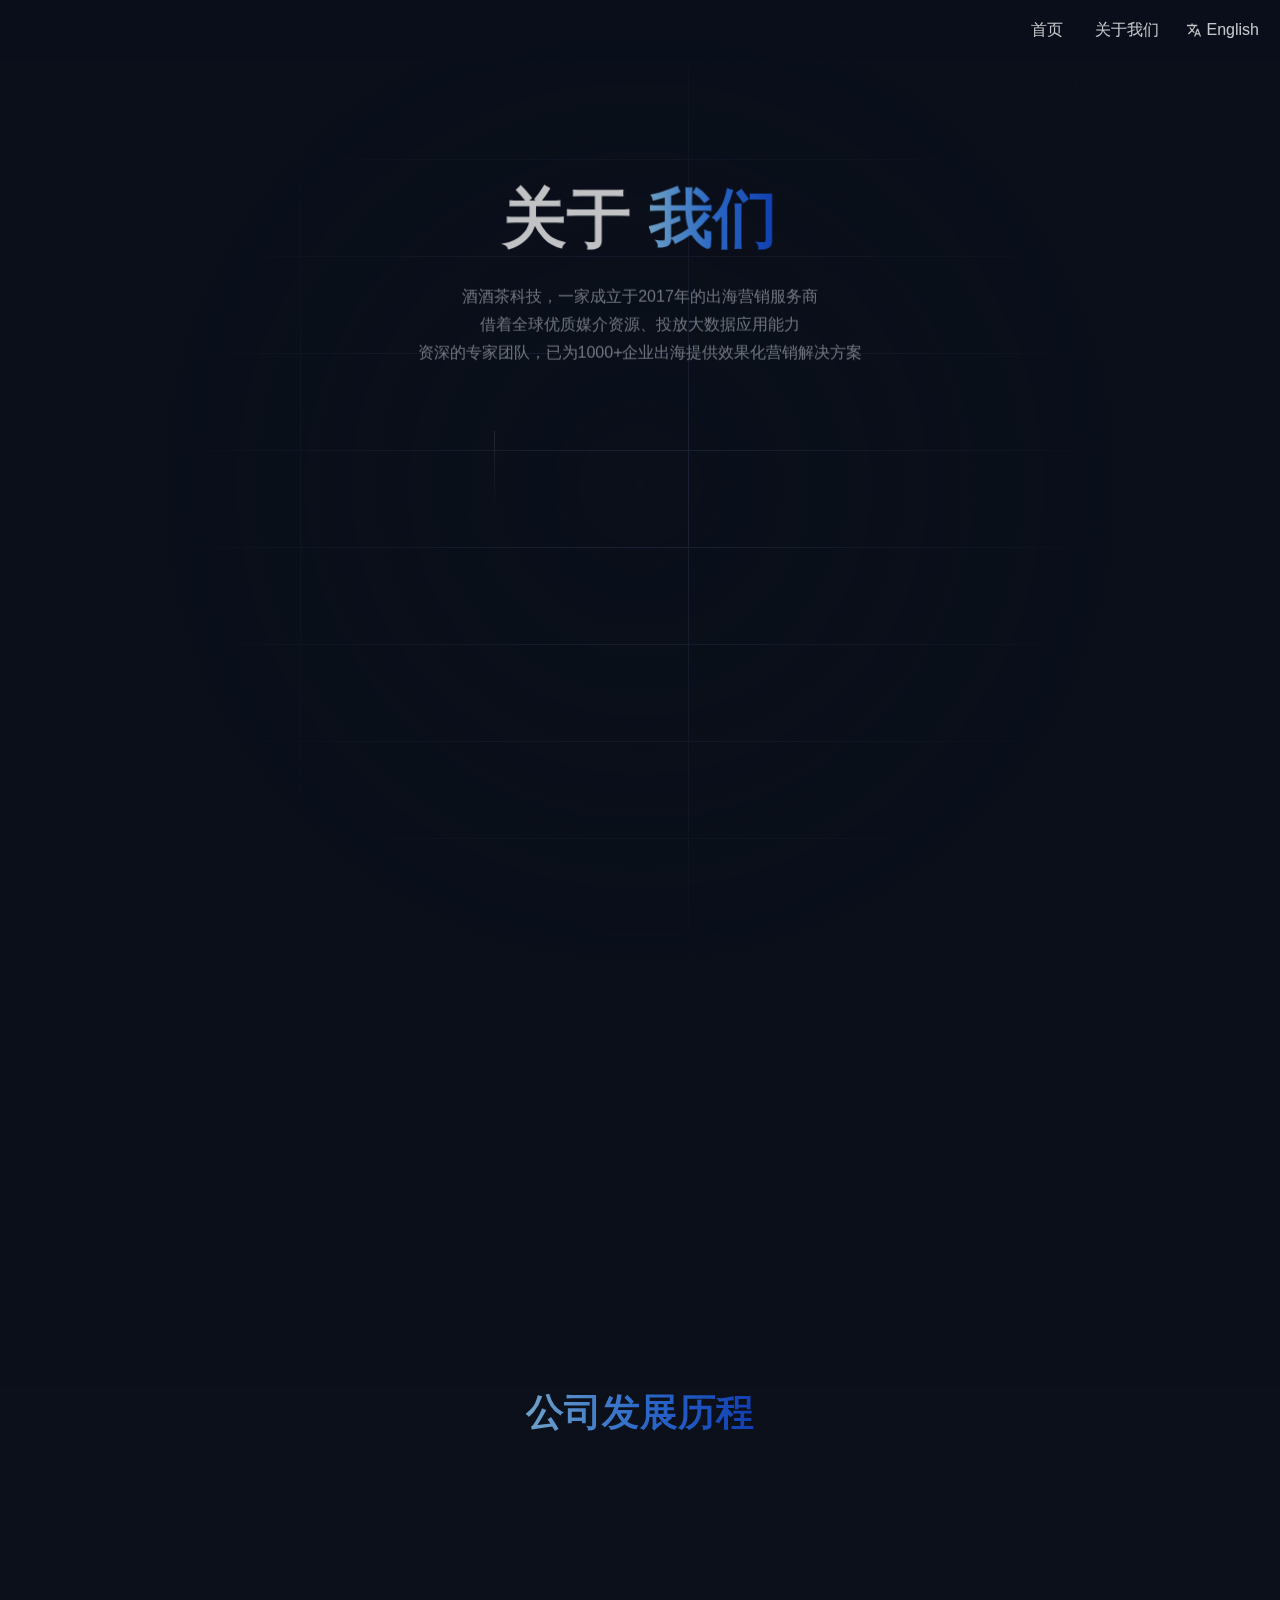
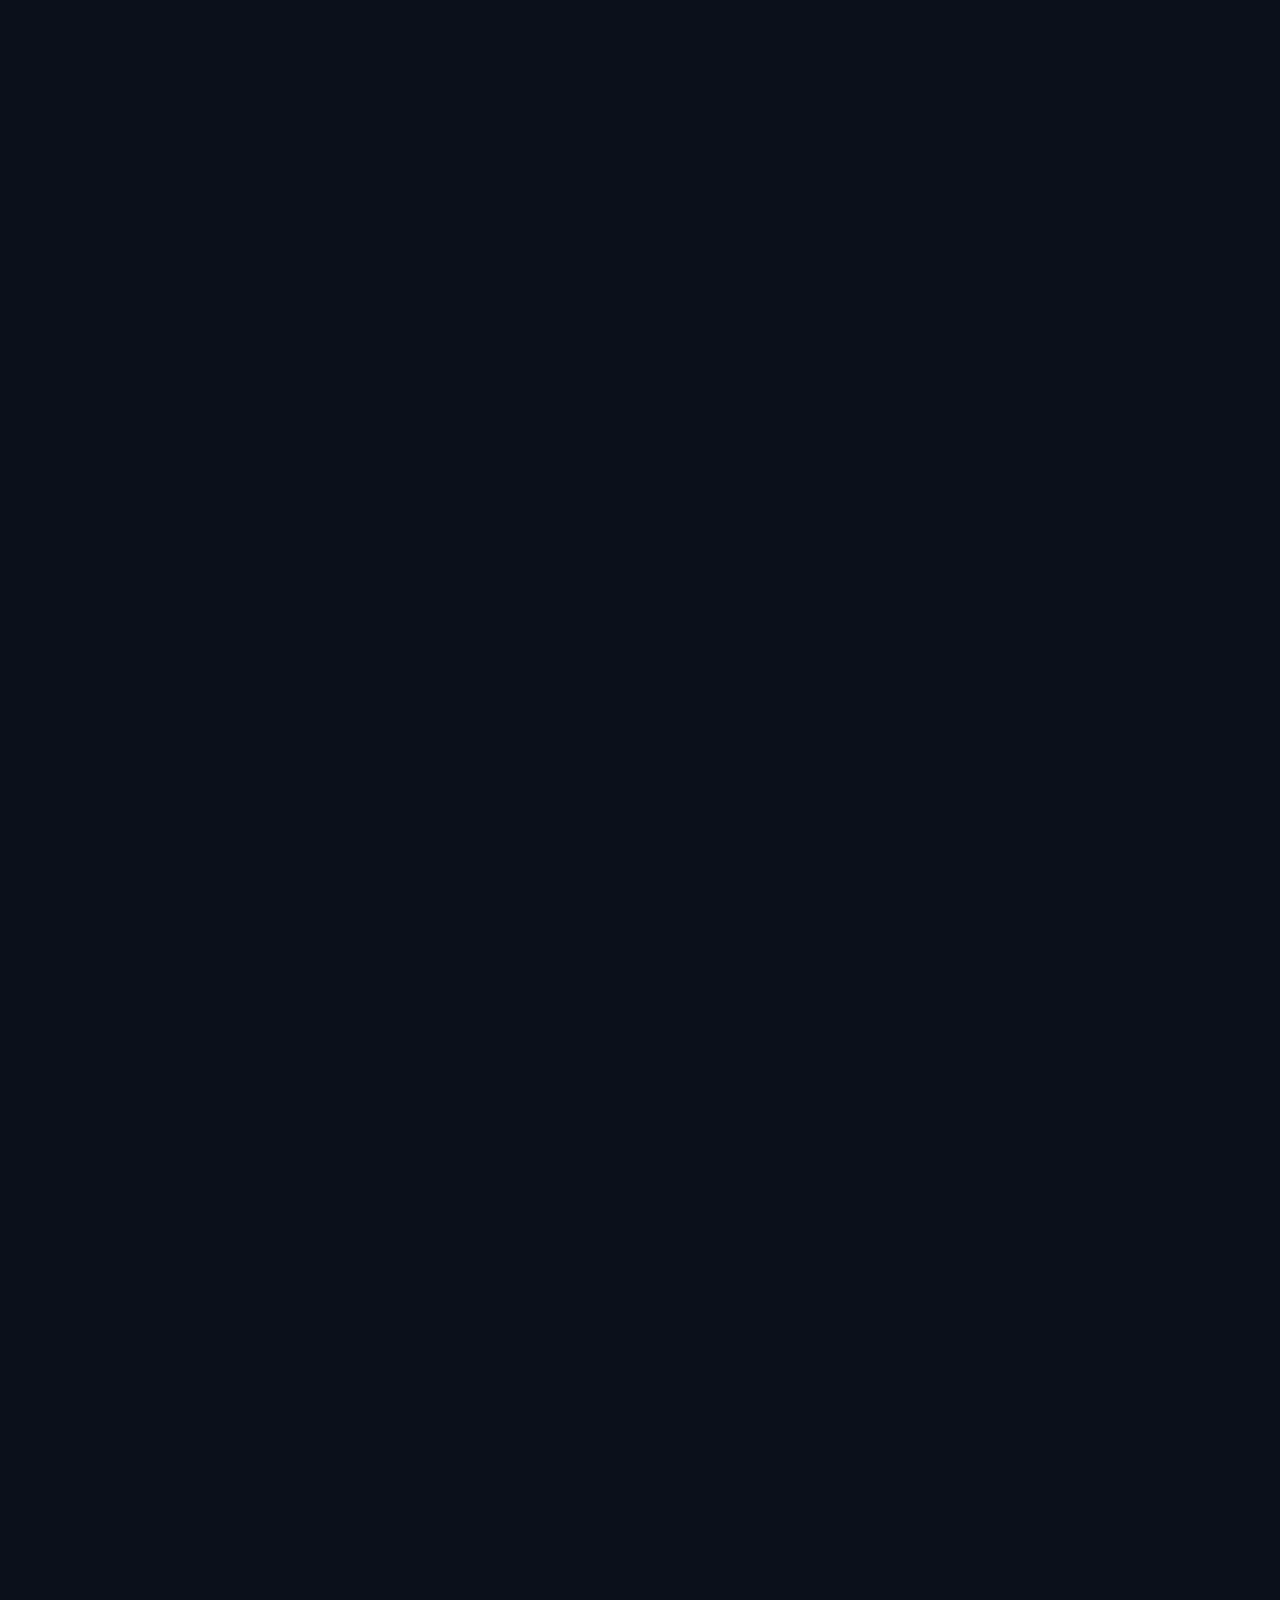
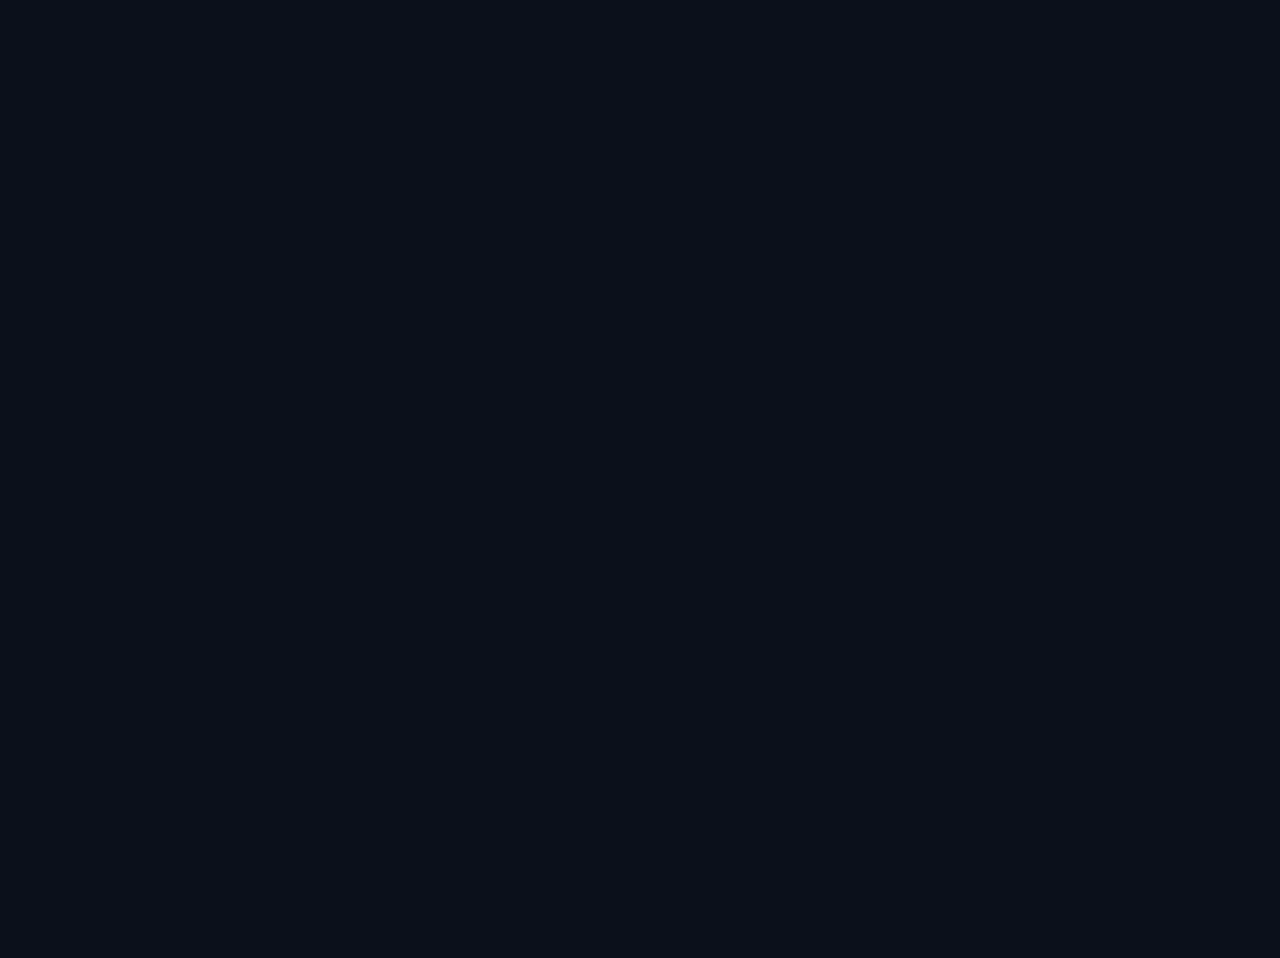
==== about.html @ 770f2e25 "first commit" ====
﻿<!DOCTYPE html>
<html data-wf-page="6365ab0cee3d036afc68094a" data-wf-site="63619a386216ae681d93409b" data-wf-status="1">

<head>
  <title>广东酒酒茶科技有限责任公司 - 关于我们</title>
  <meta charset="utf-8">
  <meta content="width=device-width, initial-scale=1" name="viewport">
  <meta name="description" content="数智化出海营销服务专家深耕海外营销行业7年，凭借全球优质媒介资源、投放大数据应用能力、资深专家团队，为10000+企业出海提供效果化营销解决方案。">
  <meta name="keywords" content="酒酒茶科技, 广告开户充值, 广东酒酒茶科技, superads, 酒酒茶科技, SuperAI, 广告代投, 大媒体开户充值，Facebook, Google开户">
  <meta name="author" content="酒酒茶科技">
  <meta name="baidu-site-verification" content="codeva-Rb2CGduAoE">
  <meta content="广东酒酒茶科技有限责任公司" name="generator">

  <link href="./assets/image/favicon.ico" rel="shortcut icon" type="image/x-icon">
  <link href="./assets/image/favicon.ico" rel="apple-touch-icon">

  <link href="assets/css/index.css" rel="stylesheet" type="text/css">
  <link href="assets/css/about.css" rel="stylesheet" type="text/css">

</head>

<body>
  <div style="opacity:0" class="page-wrapper">
    <header id="header">
      <div class="header-wrapper---block">
        <div data-w-id="296f8093-73a5-a05e-210a-be41bc6222cc" data-animation="default" data-collapse="medium" data-duration="400" data-easing="ease" data-easing2="ease" role="banner" class="header-wrapper w-nav xj_h_bg">
          <div class="container-default w-container">
            <div class="dropdown-header-wrapper---bg-copy"></div>
            <div class="header-content-wrapper">
              <div class="header-middle" style="margin-right:0">
                <nav role="navigation" class="header-nav-menu-wrapper w-nav-menu">
                  <ul role="list" class="header-nav-menu-list">
                    <li class="header-nav-list-item middle"><a href="index.html" class="header-nav-link w-nav-link" data-i18n="nav_home">首页</a></li>
                    <li class="header-nav-list-item middle"><a href="" class="header-nav-link w-nav-link" data-i18n="nav_about">关于我们</a></li>
                    <li class="header-nav-list-item middle">
                      <a href="/en-about.html" class="header-nav-link dropdown-nav-link w-dropdown-toggle">
                        <div id="icon" style="position:relative; top:2px;right:5px">
                          <svg t="1690967136118" class="icon" viewbox="0 0 1024 1024" version="1.1" xmlns="http://www.w3.org/2000/svg" p-id="13941" width="16" height="16">
                            <path d="M547.797333 638.208l-104.405333-103.168 1.237333-1.28a720.170667 720.170667 0 0 0 152.490667-268.373333h120.448V183.082667h-287.744V100.906667H347.605333v82.218666H59.818667V265.386667h459.178666a648.234667 648.234667 0 0 1-130.304 219.946666 643.242667 643.242667 0 0 1-94.976-137.728H211.541333a722.048 722.048 0 0 0 122.453334 187.434667l-209.194667 206.378667 58.368 58.368 205.525333-205.525334 127.872 127.829334 31.232-83.84m231.424-208.426667h-82.218666l-184.96 493.312h82.218666l46.037334-123.306667h195.242666l46.464 123.306667h82.218667l-185.002667-493.312m-107.690666 287.744l66.56-178.005333 66.602666 178.005333z" fill="#ffffff" p-id="13942"></path>
                          </svg>
                        </div>
                        <div>English</div>
                    </a></li>
                  </ul>
                </nav>
              </div>
              <div class="header-right-side">
                <div class="hamburger-menu-btn w-nav-button">
                  <div class="hamburger-menu-wrapper">
                    <div class="hamburger-menu-bar top"></div>
                    <div class="hamburger-menu-bar bottom"></div>
                  </div>
                </div>
              </div>
            </div>
          </div>
          <div class="header-wrapper---bg"></div>
          <div class="header-nav-menu---bg"></div>
        </div>
      </div>
    </header>

    <div class="overflow-hidden position-relative">
      <section class="section hero v4 wf-section" style="margin-bottom:100px;">
        <div class="container-default w-container">
          <div class="mg-bottom-56px">
            <div class="inner-container _760px center">
              <div class="inner-container _630px---mbl center">
                <div class="text-center">
                  <h1 data-w-id="4432db82-d070-9394-ab03-a5029b7e979f" style="-webkit-transform:translate3d(0, 84%, 0) scale3d(0.5, 0.5, 1) rotateX(0) rotateY(0) rotateZ(0) skew(0, 0);-moz-transform:translate3d(0, 84%, 0) scale3d(0.5, 0.5, 1) rotateX(0) rotateY(0) rotateZ(0) skew(0, 0);-ms-transform:translate3d(0, 84%, 0) scale3d(0.5, 0.5, 1) rotateX(0) rotateY(0) rotateZ(0) skew(0, 0);transform:translate3d(0, 84%, 0) scale3d(0.5, 0.5, 1) rotateX(0) rotateY(0) rotateZ(0) skew(0, 0);opacity:0" class="display-1">
                    <span data-i18n="about_header_title1">关于</span>
                    <span class="gradient-color-01" data-i18n="about_header_title2">我们</span>
                  </h1>
                  <p data-w-id="db4ec0d5-d39d-a780-3087-b1d18486c929" style="-webkit-transform:translate3d(0, 30px, 0) scale3d(1, 1, 1) rotateX(0) rotateY(0) rotateZ(0) skew(0, 0);-moz-transform:translate3d(0, 30px, 0) scale3d(1, 1, 1) rotateX(0) rotateY(0) rotateZ(0) skew(0, 0);-ms-transform:translate3d(0, 30px, 0) scale3d(1, 1, 1) rotateX(0) rotateY(0) rotateZ(0) skew(0, 0);transform:translate3d(0, 30px, 0) scale3d(1, 1, 1) rotateX(0) rotateY(0) rotateZ(0) skew(0, 0);opacity:0" class="mg-bottom-32px keep">
                    <span data-i18n="about_header_describe1">酒酒茶科技，一家成立于2017年的出海营销服务商</span><br>
                    <span data-i18n="about_header_describe2">借着全球优质媒介资源、投放大数据应用能力</span><br>
                    <span data-i18n="about_header_describe3">资深的专家团队，已为1000+企业出海提供效果化营销解决方案</span>
                  </p>
                  <div data-w-id="297f67d0-ccca-20b9-2749-97f1733d9c9c" style="-webkit-transform:translate3d(0, 30px, 0) scale3d(1, 1, 1) rotateX(0) rotateY(0) rotateZ(0) skew(0, 0);-moz-transform:translate3d(0, 30px, 0) scale3d(1, 1, 1) rotateX(0) rotateY(0) rotateZ(0) skew(0, 0);-ms-transform:translate3d(0, 30px, 0) scale3d(1, 1, 1) rotateX(0) rotateY(0) rotateZ(0) skew(0, 0);transform:translate3d(0, 30px, 0) scale3d(1, 1, 1) rotateX(0) rotateY(0) rotateZ(0) skew(0, 0);opacity:0" class="buttons-row center"><a href="" class="btn-primary w-button" data-i18n="btn1">了解更多</a>
                  </div>
                </div>
              </div>
            </div>

          </div>
          <div class="w-layout-grid grid-4-columns hero-v4">
            <div id="w-node-a62c5ce3-8bea-cf73-2a86-fb47f7f414a6-fc68094a" data-w-id="a62c5ce3-8bea-cf73-2a86-fb47f7f414a6" style="-webkit-transform:translate3d(0, 30px, 0) scale3d(1, 1, 1) rotateX(0) rotateY(0) rotateZ(0) skew(0, 0);-moz-transform:translate3d(0, 30px, 0) scale3d(1, 1, 1) rotateX(0) rotateY(0) rotateZ(0) skew(0, 0);-ms-transform:translate3d(0, 30px, 0) scale3d(1, 1, 1) rotateX(0) rotateY(0) rotateZ(0) skew(0, 0);transform:translate3d(0, 30px, 0) scale3d(1, 1, 1) rotateX(0) rotateY(0) rotateZ(0) skew(0, 0);opacity:0" class="hero-v4---image-01">
              <div class="image-wrapper border-radius-24px"><img src="assets/image/m02.png" loading="eager" srcset="./assets/image/m02.png 500w, ./assets/image/m02.png 568w" sizes="(max-width: 479px) 29vw, (max-width: 767px) 30vw, (max-width: 1439px) 22vw, 284.5px" alt="关于我们" class="image cover"></div>
            </div>
            <div id="w-node-_3c1520c8-e557-4047-e5b4-fbe6b857343d-fc68094a" data-w-id="3c1520c8-e557-4047-e5b4-fbe6b857343d" style="-webkit-transform:translate3d(0, 30px, 0) scale3d(1, 1, 1) rotateX(0) rotateY(0) rotateZ(0) skew(0, 0);-moz-transform:translate3d(0, 30px, 0) scale3d(1, 1, 1) rotateX(0) rotateY(0) rotateZ(0) skew(0, 0);-ms-transform:translate3d(0, 30px, 0) scale3d(1, 1, 1) rotateX(0) rotateY(0) rotateZ(0) skew(0, 0);transform:translate3d(0, 30px, 0) scale3d(1, 1, 1) rotateX(0) rotateY(0) rotateZ(0) skew(0, 0);opacity:0" class="hero-v4---image-02">
              <div class="image-wrapper border-radius-24px"><img src="assets/image/m03.png" loading="eager" srcset="./assets/image/m03.png 500w, ./assets/image/m03.png 568w" sizes="(max-width: 479px) 29vw, (max-width: 767px) 30vw, (max-width: 1439px) 22vw, 284.5px" alt="关于我们" class="image cover"></div>
            </div>
            <div id="w-node-_125f98c7-7ba0-0e08-b61f-9227117ce758-fc68094a" data-w-id="125f98c7-7ba0-0e08-b61f-9227117ce758" style="-webkit-transform:translate3d(0, 30px, 0) scale3d(1, 1, 1) rotateX(0) rotateY(0) rotateZ(0) skew(0, 0);-moz-transform:translate3d(0, 30px, 0) scale3d(1, 1, 1) rotateX(0) rotateY(0) rotateZ(0) skew(0, 0);-ms-transform:translate3d(0, 30px, 0) scale3d(1, 1, 1) rotateX(0) rotateY(0) rotateZ(0) skew(0, 0);transform:translate3d(0, 30px, 0) scale3d(1, 1, 1) rotateX(0) rotateY(0) rotateZ(0) skew(0, 0);opacity:0" class="hero-v4---image-03">
              <div class="image-wrapper border-radius-24px"><img src="assets/image/m04.png" loading="eager" srcset="./assets/image/m04.png 500w, ./assets/image/m04.png 568w" sizes="(max-width: 479px) 29vw, (max-width: 767px) 30vw, (max-width: 1439px) 22vw, 284.5px" alt="关于我们" class="image cover"></div>
            </div>
            <div id="w-node-_8bf76484-2c76-7b4b-7872-1441b76468c2-fc68094a" data-w-id="8bf76484-2c76-7b4b-7872-1441b76468c2" style="-webkit-transform:translate3d(0, 30px, 0) scale3d(1, 1, 1) rotateX(0) rotateY(0) rotateZ(0) skew(0, 0);-moz-transform:translate3d(0, 30px, 0) scale3d(1, 1, 1) rotateX(0) rotateY(0) rotateZ(0) skew(0, 0);-ms-transform:translate3d(0, 30px, 0) scale3d(1, 1, 1) rotateX(0) rotateY(0) rotateZ(0) skew(0, 0);transform:translate3d(0, 30px, 0) scale3d(1, 1, 1) rotateX(0) rotateY(0) rotateZ(0) skew(0, 0);opacity:0" class="hero-v4---image-04">
              <div class="image-wrapper border-radius-24px"><img src="assets/image/m05.png" loading="eager" srcset="./assets/image/m05.png 500w, ./assets/image/m05.png 568w" sizes="(max-width: 767px) 100vw, (max-width: 1439px) 22vw, 284.5px" alt="关于我们" class="image cover">
              </div>
            </div>
          </div>
        </div>
      </section>
      <div class="position-absolute bg-grid top">
        <div class="w-layout-grid bg-grid-lights---hero-v4"><img src="assets/image/6362a54182b1e776879a164f_shape-light-grid-dataplus-template.svg" loading="eager" style="-webkit-transform:translate3d(0, 200%, 0) scale3d(1, 1, 1) rotateX(0) rotateY(0) rotateZ(0) skew(0, 0);-moz-transform:translate3d(0, 200%, 0) scale3d(1, 1, 1) rotateX(0) rotateY(0) rotateZ(0) skew(0, 0);-ms-transform:translate3d(0, 200%, 0) scale3d(1, 1, 1) rotateX(0) rotateY(0) rotateZ(0) skew(0, 0);transform:translate3d(0, 200%, 0) scale3d(1, 1, 1) rotateX(0) rotateY(0) rotateZ(0) skew(0, 0);opacity:0" data-w-id="85eecf66-59ad-ec32-9c92-747f5eeff409" id="w-node-_85eecf66-59ad-ec32-9c92-747f5eeff409-fc68094a" alt="关于我们" class="image grid-comet"><img src="assets/image/6362a54182b1e776879a164f_shape-light-grid-dataplus-template.svg" loading="eager" style="-webkit-transform:translate3d(0, 200%, 0) scale3d(1, 1, 1) rotateX(0) rotateY(0) rotateZ(0) skew(0, 0);-moz-transform:translate3d(0, 200%, 0) scale3d(1, 1, 1) rotateX(0) rotateY(0) rotateZ(0) skew(0, 0);-ms-transform:translate3d(0, 200%, 0) scale3d(1, 1, 1) rotateX(0) rotateY(0) rotateZ(0) skew(0, 0);transform:translate3d(0, 200%, 0) scale3d(1, 1, 1) rotateX(0) rotateY(0) rotateZ(0) skew(0, 0);opacity:0" data-w-id="85eecf66-59ad-ec32-9c92-747f5eeff40a" id="w-node-_85eecf66-59ad-ec32-9c92-747f5eeff40a-fc68094a" alt="关于我们" class="image grid-comet"><img src="assets/image/6362a54182b1e776879a164f_shape-light-grid-dataplus-template.svg" loading="eager" style="-webkit-transform:translate3d(0, 200%, 0) scale3d(1, 1, 1) rotateX(0) rotateY(0) rotateZ(0) skew(0, 0);-moz-transform:translate3d(0, 200%, 0) scale3d(1, 1, 1) rotateX(0) rotateY(0) rotateZ(0) skew(0, 0);-ms-transform:translate3d(0, 200%, 0) scale3d(1, 1, 1) rotateX(0) rotateY(0) rotateZ(0) skew(0, 0);transform:translate3d(0, 200%, 0) scale3d(1, 1, 1) rotateX(0) rotateY(0) rotateZ(0) skew(0, 0);opacity:0" data-w-id="85eecf66-59ad-ec32-9c92-747f5eeff40b" id="w-node-_85eecf66-59ad-ec32-9c92-747f5eeff40b-fc68094a" alt="关于我们" class="image grid-comet"><img src="assets/image/6362a54182b1e776879a164f_shape-light-grid-dataplus-template.svg" loading="eager" style="-webkit-transform:translate3d(0, 200%, 0) scale3d(1, 1, 1) rotateX(0) rotateY(0) rotateZ(0) skew(0, 0);-moz-transform:translate3d(0, 200%, 0) scale3d(1, 1, 1) rotateX(0) rotateY(0) rotateZ(0) skew(0, 0);-ms-transform:translate3d(0, 200%, 0) scale3d(1, 1, 1) rotateX(0) rotateY(0) rotateZ(0) skew(0, 0);transform:translate3d(0, 200%, 0) scale3d(1, 1, 1) rotateX(0) rotateY(0) rotateZ(0) skew(0, 0);opacity:0" data-w-id="85eecf66-59ad-ec32-9c92-747f5eeff40c" id="w-node-_85eecf66-59ad-ec32-9c92-747f5eeff40c-fc68094a" alt="关于我们" class="image grid-comet"></div>
      </div>
    </div>
    <section class="section pd-0px wf-section">
      <div class="container-default w-container">
        <div class="inner-container _700px center">
          <div class="mg-bottom-48px">
            <div class="inner-container _500px---mbl center">
              <div class="text-center">
                <div class="inner-container _590px center">
                  <div class="inner-container _500px---tablet center">
                    <div class="inner-container _400px---mbl center">
                      <h2 class="mg-bottom-14px">
                        <span></span>
                        <span class="gradient-color-01" data-i18n="about_section1_title1">公司发展历程</span>
                      </h2>
                    </div>
                  </div>
                </div>
              </div>
            </div>
          </div>
          <div class="w-layout-grid grid-1-column gap-row-40px">
            <div id="w-node-fe2e28c9-59d2-35ef-06d2-1cff0235ca13-fc68094a" data-w-id="fe2e28c9-59d2-35ef-06d2-1cff0235ca13" style="-webkit-transform:translate3d(0, 30px, 0) scale3d(1, 1, 1) rotateX(0) rotateY(0) rotateZ(0) skew(0, 0);-moz-transform:translate3d(0, 30px, 0) scale3d(1, 1, 1) rotateX(0) rotateY(0) rotateZ(0) skew(0, 0);-ms-transform:translate3d(0, 30px, 0) scale3d(1, 1, 1) rotateX(0) rotateY(0) rotateZ(0) skew(0, 0);transform:translate3d(0, 30px, 0) scale3d(1, 1, 1) rotateX(0) rotateY(0) rotateZ(0) skew(0, 0);opacity:0" class="w-layout-grid grid-2-columns timeline---grid">
              <div id="w-node-fdc635b8-e625-457f-a1a7-ce4a98f57d84-fc68094a">
                <!--  
                <div class="mg-bottom-4px">
                    <div class="text-100 medium color-neutral-400 text-uppercase" data-i18n="about_section1_item1_month">9月、11月</div>  
                </div>
              -->
                <div class="heading-h3-size" data-i18n="about_section1_item1_year">2023年</div>
              </div>
              <div id="w-node-_3d21d6ce-5a3e-75cd-3956-79cb24457d31-fc68094a" class="inner-container _550px width-100">
                <div id="w-node-_73b18f84-77b5-c1a4-b6a0-8da5a4c1e9c9-fc68094a" class="card timeline-content">
                  <div class="w-layout-grid grid-2-columns icon-left---default-grid v4">
                    <div id="w-node-_52cb7694-e5b4-7195-19bf-b464d6b48dde-fc68094a" class="inner-container _31px">
                      <div class="image-wrapper"><img src="assets/image/6365c32bd10df4cad6f4a17d_icon-1-timeline-dataplus-template.svg" loading="eager" alt="关于我们" class="image cover"></div>
                    </div>
                    <div id="w-node-_6d4e0d23-ec41-88fc-c312-987c2103e098-fc68094a">
                      <h3 class="heading-h5-size" style="margin-bottom:0;line-height:31px;" data-i18n="about_section1_item1_describe">积极拥抱AI浪潮，SuperAI营销工具正式上线</h3>
                    </div>
                  </div>
                </div>
              </div>
            </div>
            <div id="w-node-_85fb5929-b6b8-f479-67b8-d9c1aed13128-fc68094a" data-w-id="85fb5929-b6b8-f479-67b8-d9c1aed13128" style="-webkit-transform:translate3d(0, 30px, 0) scale3d(1, 1, 1) rotateX(0) rotateY(0) rotateZ(0) skew(0, 0);-moz-transform:translate3d(0, 30px, 0) scale3d(1, 1, 1) rotateX(0) rotateY(0) rotateZ(0) skew(0, 0);-ms-transform:translate3d(0, 30px, 0) scale3d(1, 1, 1) rotateX(0) rotateY(0) rotateZ(0) skew(0, 0);transform:translate3d(0, 30px, 0) scale3d(1, 1, 1) rotateX(0) rotateY(0) rotateZ(0) skew(0, 0);opacity:0" class="w-layout-grid grid-2-columns timeline---grid">
              <div id="w-node-_85fb5929-b6b8-f479-67b8-d9c1aed13129-fc68094a">
                <!--  <div class="mg-bottom-4px">
                  <div class="text-100 medium color-neutral-400 text-uppercase" data-i18n="about_section1_item2_month">11月</div>
                </div>
                -->
                <div class="heading-h3-size" data-i18n="about_section1_item2_year">2022年</div>
              </div>
              <div id="w-node-_85fb5929-b6b8-f479-67b8-d9c1aed1312f-fc68094a" class="inner-container _550px width-100">
                <div id="w-node-_85fb5929-b6b8-f479-67b8-d9c1aed13130-fc68094a" class="card timeline-content">
                  <div class="w-layout-grid grid-2-columns icon-left---default-grid v4">
                    <div id="w-node-_85fb5929-b6b8-f479-67b8-d9c1aed13132-fc68094a" class="inner-container _31px">
                      <div class="image-wrapper"><img src="assets/image/6365c32b39e0280faf59fbf5_icon-2-timeline-dataplus-template.svg" loading="eager" alt="关于我们" class="image cover"></div>
                    </div>
                    <div id="w-node-_85fb5929-b6b8-f479-67b8-d9c1aed13135-fc68094a">
                      <h3 class="heading-h5-size" style="margin-bottom:0;line-height:31px;" data-i18n="about_section1_item2_describe">9月，设立深圳分公司；同年11月，广东酒酒茶科技有限责任公司荣获双创盛典企业奖项</h3>
                    </div>
                  </div>
                </div>
              </div>
            </div>
            <div id="w-node-c4130953-4333-e881-51f4-bf149bb206df-fc68094a" data-w-id="c4130953-4333-e881-51f4-bf149bb206df" style="-webkit-transform:translate3d(0, 30px, 0) scale3d(1, 1, 1) rotateX(0) rotateY(0) rotateZ(0) skew(0, 0);-moz-transform:translate3d(0, 30px, 0) scale3d(1, 1, 1) rotateX(0) rotateY(0) rotateZ(0) skew(0, 0);-ms-transform:translate3d(0, 30px, 0) scale3d(1, 1, 1) rotateX(0) rotateY(0) rotateZ(0) skew(0, 0);transform:translate3d(0, 30px, 0) scale3d(1, 1, 1) rotateX(0) rotateY(0) rotateZ(0) skew(0, 0);opacity:0" class="w-layout-grid grid-2-columns timeline---grid">
              <div id="w-node-c4130953-4333-e881-51f4-bf149bb206e0-fc68094a">
                <!--   <div class="mg-bottom-4px">
                  <div class="text-100 medium color-neutral-400 text-uppercase" data-i18n="about_section1_item3_month">3月</div>
                </div>
              -->
                <div class="heading-h3-size" data-i18n="about_section1_item3_year">2021年</div>
              </div>
              <div id="w-node-c4130953-4333-e881-51f4-bf149bb206e6-fc68094a" class="inner-container _550px width-100">
                <div id="w-node-c4130953-4333-e881-51f4-bf149bb206e7-fc68094a" class="card timeline-content">
                  <div class="w-layout-grid grid-2-columns icon-left---default-grid v4">
                    <div id="w-node-c4130953-4333-e881-51f4-bf149bb206e9-fc68094a" class="inner-container _31px">
                      <div class="image-wrapper"><img src="assets/image/6365c32b5303aa9272be096c_icon-3-timeline-dataplus-template.svg" loading="eager" alt="关于我们" class="image cover"></div>
                    </div>
                    <div id="w-node-c4130953-4333-e881-51f4-bf149bb206ec-fc68094a">
                      <h3 class="heading-h5-size" style="margin-bottom:0;line-height:31px;" data-i18n="about_section1_item3_describe">荣获深圳跨境电子商务促进会副会长单位，积极参与清华大学捐赠贫困学子公益&厦门大学校庆公益</h3>
                    </div>
                  </div>
                </div>
              </div>
            </div>
            <div id="w-node-_1d169ca5-7a36-b6dd-7e22-28c229429eed-fc68094a" data-w-id="1d169ca5-7a36-b6dd-7e22-28c229429eed" style="-webkit-transform:translate3d(0, 30px, 0) scale3d(1, 1, 1) rotateX(0) rotateY(0) rotateZ(0) skew(0, 0);-moz-transform:translate3d(0, 30px, 0) scale3d(1, 1, 1) rotateX(0) rotateY(0) rotateZ(0) skew(0, 0);-ms-transform:translate3d(0, 30px, 0) scale3d(1, 1, 1) rotateX(0) rotateY(0) rotateZ(0) skew(0, 0);transform:translate3d(0, 30px, 0) scale3d(1, 1, 1) rotateX(0) rotateY(0) rotateZ(0) skew(0, 0);opacity:0" class="w-layout-grid grid-2-columns timeline---grid">
              <div id="w-node-_1d169ca5-7a36-b6dd-7e22-28c229429eee-fc68094a">
                <!--  <div class="mg-bottom-4px">
                  <div class="text-100 medium color-neutral-400 text-uppercase" data-i18n="about_section1_item4_month">8月</div>
                </div>
               -->
                <div class="heading-h3-size" data-i18n="about_section1_item4_year">2019年</div>
              </div>
              <div id="w-node-_1d169ca5-7a36-b6dd-7e22-28c229429ef4-fc68094a" class="inner-container _550px width-100">
                <div id="w-node-_1d169ca5-7a36-b6dd-7e22-28c229429ef5-fc68094a" class="card timeline-content">
                  <div class="w-layout-grid grid-2-columns icon-left---default-grid v4">
                    <div id="w-node-_1d169ca5-7a36-b6dd-7e22-28c229429ef7-fc68094a" class="inner-container _31px">
                      <div class="image-wrapper"><img src="assets/image/6365c32b76e205e9aaf4b83c_icon-4-timeline-dataplus-template.svg" loading="eager" alt="关于我们" class="image cover">
                      </div>
                    </div>
                    <div id="w-node-_1d169ca5-7a36-b6dd-7e22-28c229429efa-fc68094a">
                      <h3 class="heading-h5-size" style="margin-bottom:0;line-height:31px;" data-i18n="about_section1_item4_describe">
                        3月，设立以色列特拉维夫技术咨询办公室；同年8月，SuperX客户端、SaaS平台上线；同年9月，酒酒茶科技在2000多支队伍的角逐 下以第六名成绩获广州 “科创杯”三等奖</h3>
                    </div>
                  </div>
                </div>
              </div>
            </div>
            <div id="w-node-_7b18c713-f0a2-2c2b-6cba-656e9421a737-fc68094a" data-w-id="7b18c713-f0a2-2c2b-6cba-656e9421a737" style="-webkit-transform:translate3d(0, 30px, 0) scale3d(1, 1, 1) rotateX(0) rotateY(0) rotateZ(0) skew(0, 0);-moz-transform:translate3d(0, 30px, 0) scale3d(1, 1, 1) rotateX(0) rotateY(0) rotateZ(0) skew(0, 0);-ms-transform:translate3d(0, 30px, 0) scale3d(1, 1, 1) rotateX(0) rotateY(0) rotateZ(0) skew(0, 0);transform:translate3d(0, 30px, 0) scale3d(1, 1, 1) rotateX(0) rotateY(0) rotateZ(0) skew(0, 0);opacity:0" class="w-layout-grid grid-2-columns timeline---grid">
              <div id="w-node-_7b18c713-f0a2-2c2b-6cba-656e9421a738-fc68094a">
                <!--  <div class="mg-bottom-4px">
                  <div class="text-100 medium color-neutral-400 text-uppercase" data-i18n="about_section1_item5_month">1月</div>
                </div>
                -->
                <div class="heading-h3-size" data-i18n="about_section1_item5_year">2017年</div>
              </div>
              <div id="w-node-_7b18c713-f0a2-2c2b-6cba-656e9421a73e-fc68094a" class="inner-container _550px width-100">
                <div id="w-node-_7b18c713-f0a2-2c2b-6cba-656e9421a73f-fc68094a" class="card timeline-content">
                  <div class="w-layout-grid grid-2-columns icon-left---default-grid v4">
                    <div id="w-node-_7b18c713-f0a2-2c2b-6cba-656e9421a741-fc68094a" class="inner-container _31px">
                      <div class="image-wrapper"><img src="assets/image/6365c32b5303aa9272be096c_icon-3-timeline-dataplus-template.svg" loading="eager" alt="关于我们" class="image cover"></div>
                    </div>
                    <div id="w-node-_7b18c713-f0a2-2c2b-6cba-656e9421a744-fc68094a">
                      <h3 class="heading-h5-size" style="margin-bottom:0;line-height:31px;" data-i18n="about_section1_item5_describe">
                        1月，酒酒茶科技正式在广州创办，势头正猛下，创办仅半年获得获得前海互兴1500万A轮融资
                      </h3>
                    </div>
                  </div>
                </div>
              </div>
            </div>
          </div>
        </div>
      </div>
    </section>
    <section class="section pd-80px pd-top-0px wf-section" style="padding-bottom:0;" id="active">
      <div class="container-default w-container" style="padding-top:190px;">
        <div class="inner-container _600px---tablet center">
          <div class="inner-container _500px---mbl center">
            <div class="mg-bottom-40px">
              <div class="text-center">
                <h2 data-w-id="894088e7-94fa-0bf2-9ab7-6e016d1598f3" style="-webkit-transform:translate3d(0, 30px, 0) scale3d(1, 1, 1) rotateX(0) rotateY(0) rotateZ(0) skew(0, 0);-moz-transform:translate3d(0, 30px, 0) scale3d(1, 1, 1) rotateX(0) rotateY(0) rotateZ(0) skew(0, 0);-ms-transform:translate3d(0, 30px, 0) scale3d(1, 1, 1) rotateX(0) rotateY(0) rotateZ(0) skew(0, 0);transform:translate3d(0, 30px, 0) scale3d(1, 1, 1) rotateX(0) rotateY(0) rotateZ(0) skew(0, 0);opacity:0" class="display-2 mg-bottom-0">
                  <span data-i18n="about_section2_active_title1">最新的</span>
                  <span class="gradient-color-01" data-i18n="about_section2_active_title2">出海活动</span>
                  <span data-i18n="about_section2_active_title3">与</span>
                  <span class="gradient-color-01" data-i18n="about_section2_active_title4">干货</span>
                </h2>
              </div>
            </div>
            <div data-w-id="894088e7-94fa-0bf2-9ab7-6e016d1598f3" style="-webkit-transform:translate3d(0, 30px, 0) scale3d(1, 1, 1) rotateX(0) rotateY(0) rotateZ(0) skew(0, 0);-moz-transform:translate3d(0, 30px, 0) scale3d(1, 1, 1) rotateX(0) rotateY(0) rotateZ(0) skew(0, 0);-ms-transform:translate3d(0, 30px, 0) scale3d(1, 1, 1) rotateX(0) rotateY(0) rotateZ(0) skew(0, 0);transform:translate3d(0, 30px, 0) scale3d(1, 1, 1) rotateX(0) rotateY(0) rotateZ(0) skew(0, 0);opacity:0" class="w-dyn-list">
              <div role="list" id="xj_list" class="grid-3-columns blog-section-grid w-dyn-items">
                <div role="listitem" class="w-dyn-item">
                  <a href="#" class="card link-card blog-post-v1 w-inline-block">
                    <div class="image-wrapper" style="height: 220px"><img id="xj_img" src="63619a386216aeb55e9340d0/6363de9e197ee44d9e290b86_thumbnail-6-blog-dataplus-template.svg" loading="eager" alt="关于我们" class="image cover">
                    </div>
                    <div class="card-blog-post-v1-content">
                      <div class="mg-bottom-14px">
                        <div class="flex-horizontal align-center details-wrapper">
                          <div class="flex-horizontal align-center">
                            <div class="mg-right-8px">
                              <div class="inner-container _20px">
                                <div class="image-wrapper"><img src="assets/image/636321c67c3d77c5a01b61c9_icon-2-category-blog-dataplus-template.svg" loading="eager" alt="关于我们" class="image"></div>
                              </div>
                            </div>
                            <div id="xj_title" class="text-200 medium color-neutral-100"></div>
                          </div>
                          <div class="divider-details" style="display:none"></div>
                          <div id="xj_time" class="text-200 medium"></div>
                        </div>
                      </div>
                      <h3 id="xj_des" class="display-4 mg-bottom-0 xj_hide"></h3>
                    </div>
                  </a>
                </div>
                <div role="listitem" class="w-dyn-item"><a href="#" class="card link-card blog-post-v1 w-inline-block">
                    <div class="image-wrapper" style="height: 220px">
                      <img id="xj_img" src="63619a386216aeb55e9340d0/6363de354f19d89a06722425_thumbnail-5-blog-dataplus-template.svg" loading="eager" alt="关于我们" class="image cover">
                    </div>
                    <div class="card-blog-post-v1-content">
                      <div class="mg-bottom-14px">
                        <div class="flex-horizontal align-center details-wrapper">
                          <div class="flex-horizontal align-center">
                            <div class="mg-right-8px">
                              <div class="inner-container _20px">
                                <div class="image-wrapper"><img src="assets/image/636321d3978d6577ee682bbe_icon-3-category-blog-dataplus-template.svg" loading="eager" alt="关于我们" class="image"></div>
                              </div>
                            </div>
                            <div id="xj_title" class="text-200 medium color-neutral-100"></div>
                          </div>
                          <div class="divider-details" style="display:none"></div>
                          <div id="xj_time" class="text-200 medium"></div>
                        </div>
                      </div>
                      <h3 id="xj_des" class="display-4 mg-bottom-0 xj_hide"></h3>
                    </div>
                  </a></div>
                <div role="listitem" class="w-dyn-item"><a href="#" class="card link-card blog-post-v1 w-inline-block">
                    <div class="image-wrapper" style="height: 220px"><img id="xj_img" src="63619a386216aeb55e9340d0/6363dd8643a6e4f606116f0e_thumbnail-4-blog-dataplus-template.svg" loading="eager" alt="关于我们" class="image cover"></div>
                    <div class="card-blog-post-v1-content">
                      <div class="mg-bottom-14px">
                        <div class="flex-horizontal align-center details-wrapper">
                          <div class="flex-horizontal align-center">
                            <div class="mg-right-8px">
                              <div class="inner-container _20px">
                                <div class="image-wrapper"><img src="assets/image/636321b8dcbdd3627e79e116_icon-1-category-blog-dataplus-template.svg" loading="eager" alt="关于我们" class="image"></div>
                              </div>
                            </div>
                            <div id="xj_title" class="text-200 medium color-neutral-100"></div>
                          </div>
                          <div class="divider-details" style="display:none"></div>
                          <div id="xj_time" class="text-200 medium"></div>
                        </div>
                      </div>
                      <h3 id="xj_des" class="display-4 mg-bottom-0 xj_hide"></h3>
                    </div>
                  </a></div>
              </div>
              <div id="xj_empty" style="color:#fff;text-align:center;display:none" data-i18n="about_section2_active_content">暂无内容</div>
            </div>
          </div>
        </div>
      </div>
    </section>
    <section class="section pd-160px wf-section">
      <div class="container-default w-container">
        <div class="inner-container _700px center">
          <div class="mg-bottom-48px">
            <div class="inner-container _500px---mbl center">
              <div data-w-id="894088e7-94fa-0bf2-9ab7-6e016d1598f3" style="-webkit-transform:translate3d(0, 30px, 0) scale3d(1, 1, 1) rotateX(0) rotateY(0) rotateZ(0) skew(0, 0);-moz-transform:translate3d(0, 30px, 0) scale3d(1, 1, 1) rotateX(0) rotateY(0) rotateZ(0) skew(0, 0);-ms-transform:translate3d(0, 30px, 0) scale3d(1, 1, 1) rotateX(0) rotateY(0) rotateZ(0) skew(0, 0);transform:translate3d(0, 30px, 0) scale3d(1, 1, 1) rotateX(0) rotateY(0) rotateZ(0) skew(0, 0);opacity:0" class="text-center">
                <div class="inner-container _538px center">
                  <div class="inner-container _500px---tablet center">
                    <div class="inner-container _400px---mbl center">
                      <h2 data-w-id="894088e7-94fa-0bf2-9ab7-6e016d1598f3" style="-webkit-transform:translate3d(0, 30px, 0) scale3d(1, 1, 1) rotateX(0) rotateY(0) rotateZ(0) skew(0, 0);-moz-transform:translate3d(0, 30px, 0) scale3d(1, 1, 1) rotateX(0) rotateY(0) rotateZ(0) skew(0, 0);-ms-transform:translate3d(0, 30px, 0) scale3d(1, 1, 1) rotateX(0) rotateY(0) rotateZ(0) skew(0, 0);transform:translate3d(0, 30px, 0) scale3d(1, 1, 1) rotateX(0) rotateY(0) rotateZ(0) skew(0, 0);opacity:0" class="display-2 mg-bottom-0">
                        <span data-i18n="about_section3_title1">立即和我们建立</span>
                        <span class="gradient-color-01" data-i18n="about_section3_title2">联系</span>
                      </h2>
                    </div>
                  </div>
                </div>
              </div>
            </div>
          </div>
        
        </div>
      </div>
    </section>
    <section class="section pd-0px wf-section">
      <div class="container-default w-container">
        <div data-w-id="8f79f1b2-abea-00ee-ccc1-335e936a5436" class="card cta-v2" style="padding-left:0">
          <div class="card-cta-v2---main-content">
            <div class="inner-container cta-v2-content" style="margin: 78px auto 100px;width:90%;">
              <div class="inner-container _350px---mbp">
                <h2 data-w-id="8f79f1b2-abea-00ee-ccc1-335e936a543a" class="mg-bottom-24px" style="text-align:center">
                  <span data-i18n="about_section4_content1">广东酒酒茶科技助力企业“降本增效”</span>
                  <br>
                  <span data-i18n="about_section4_content2">携手全球化增长</span>
                  <span class="text-no-wrap"></span>
                </h2>
              </div>
              <div data-w-id="8f79f1b2-abea-00ee-ccc1-335e936a543e" class="buttons-row" style="justify-content: center">
                <a href="" class="btn-primary white w-button" data-i18n="about_section4_content3">联系我们
                </a>
              </div>
            </div>

          </div>
          <div class="position-absolute bg-grid bg-grid-accent cta">
            <div class="w-layout-grid bg-grid-lights---cta-v2"><img src="assets/image/6362a54182b1e776879a164f_shape-light-grid-dataplus-template.svg" loading="eager" data-w-id="8f79f1b2-abea-00ee-ccc1-335e936a5446" id="w-node-_8f79f1b2-abea-00ee-ccc1-335e936a5446-936a5434" alt="关于我们" class="image grid-comet"><img src="assets/image/6362a54182b1e776879a164f_shape-light-grid-dataplus-template.svg" loading="eager" data-w-id="8f79f1b2-abea-00ee-ccc1-335e936a5447" id="w-node-_8f79f1b2-abea-00ee-ccc1-335e936a5447-936a5434" alt="关于我们" class="image grid-comet"><img src="assets/image/6362a54182b1e776879a164f_shape-light-grid-dataplus-template.svg" loading="eager" data-w-id="21f0fce8-d7d2-d4e1-8582-ece2acd818d0" id="w-node-_21f0fce8-d7d2-d4e1-8582-ece2acd818d0-936a5434" alt="关于我们" class="image grid-comet"><img src="assets/image/6362a54182b1e776879a164f_shape-light-grid-dataplus-template.svg" loading="eager" data-w-id="1e3fbc9a-52cb-e16b-3785-a11488ef8000" id="w-node-_1e3fbc9a-52cb-e16b-3785-a11488ef8000-936a5434" alt="关于我们" class="image grid-comet"></div>
          </div>
        </div>

      </div>
    </section>

    <footer id="footer">
      <div class="footer-wrapper">
        <div class="container-default w-container">
          <div class="footer-top">
            <div data-w-id="5937b0ce-eabe-ecc9-5101-b22d4ef4b9a9" class="w-layout-grid grid-footer---default" style="grid-template-columns: repeat(auto-fill, minmax(360px, 1fr));">
              <div class="menu-wrapper---main" style="flex-wrap: wrap;">
                <div class="menu-wrapper" style="max-width:350px">
                  <div class="mg-bottom-64px">
                    <div class="text-100 medium color-neutral-400" data-i18n="bottom_address">地址</div>
                  </div>
                  <div class="nav-content">
                    <ul role="list" class="nav-menu-list-wrapper" style="font-size:14px">
                      <li class="nav-menu-list-item" data-i18n="bottom_gz">广州市番禺区市桥街环城西路264号6座103铺</li>
                    </ul>
                  </div>
                </div>

              </div>
            </div>
          </div>
        </div>
      </div>
    </footer>
  </div>

  <div id="banner-popup"></div>
  <div id="service-popup"></div>

  <script src="assets/js/jquery.js"></script>
  <script src="assets/js/index.js"></script>
  <script src="i18n/locale_change.js"></script>
  <script src="assets/js/report.js"></script>
  <script src="ajax/libs/axios/1.3.6/axios.js"></script>
</body>

</html>
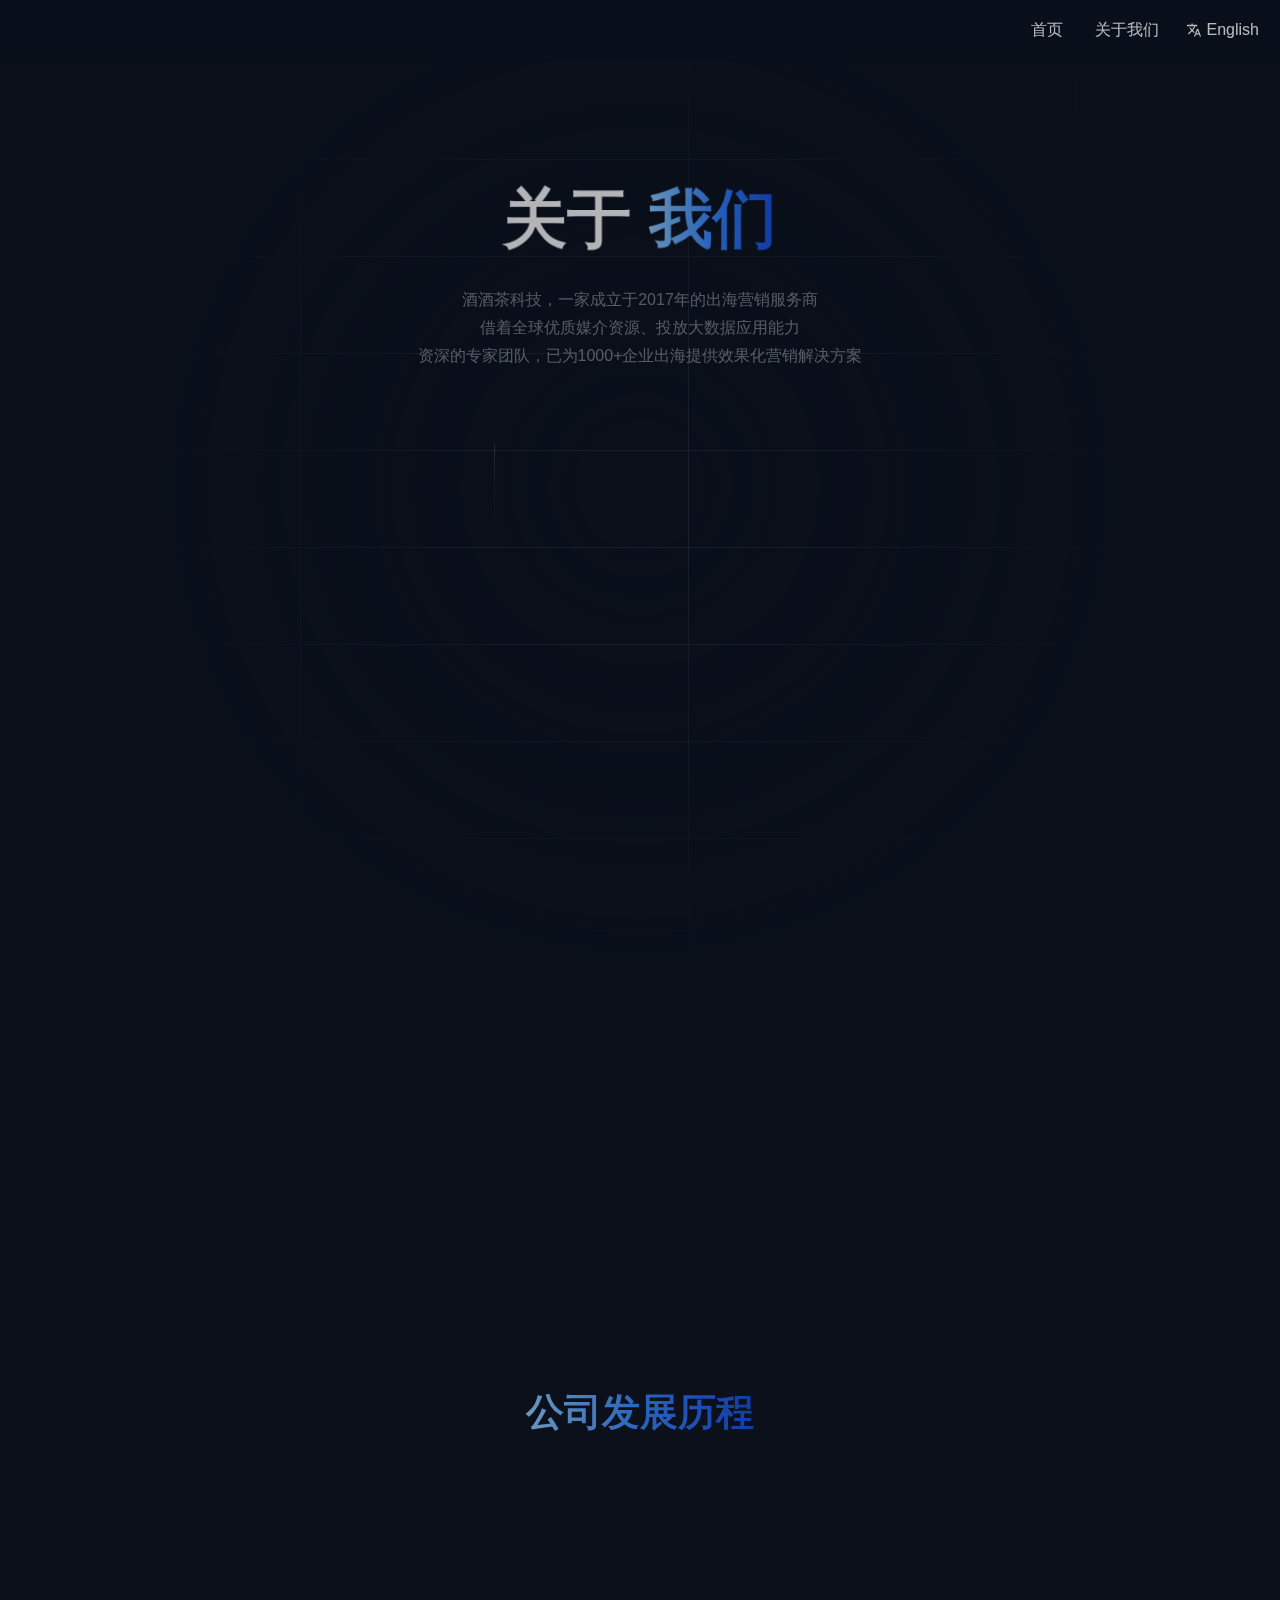
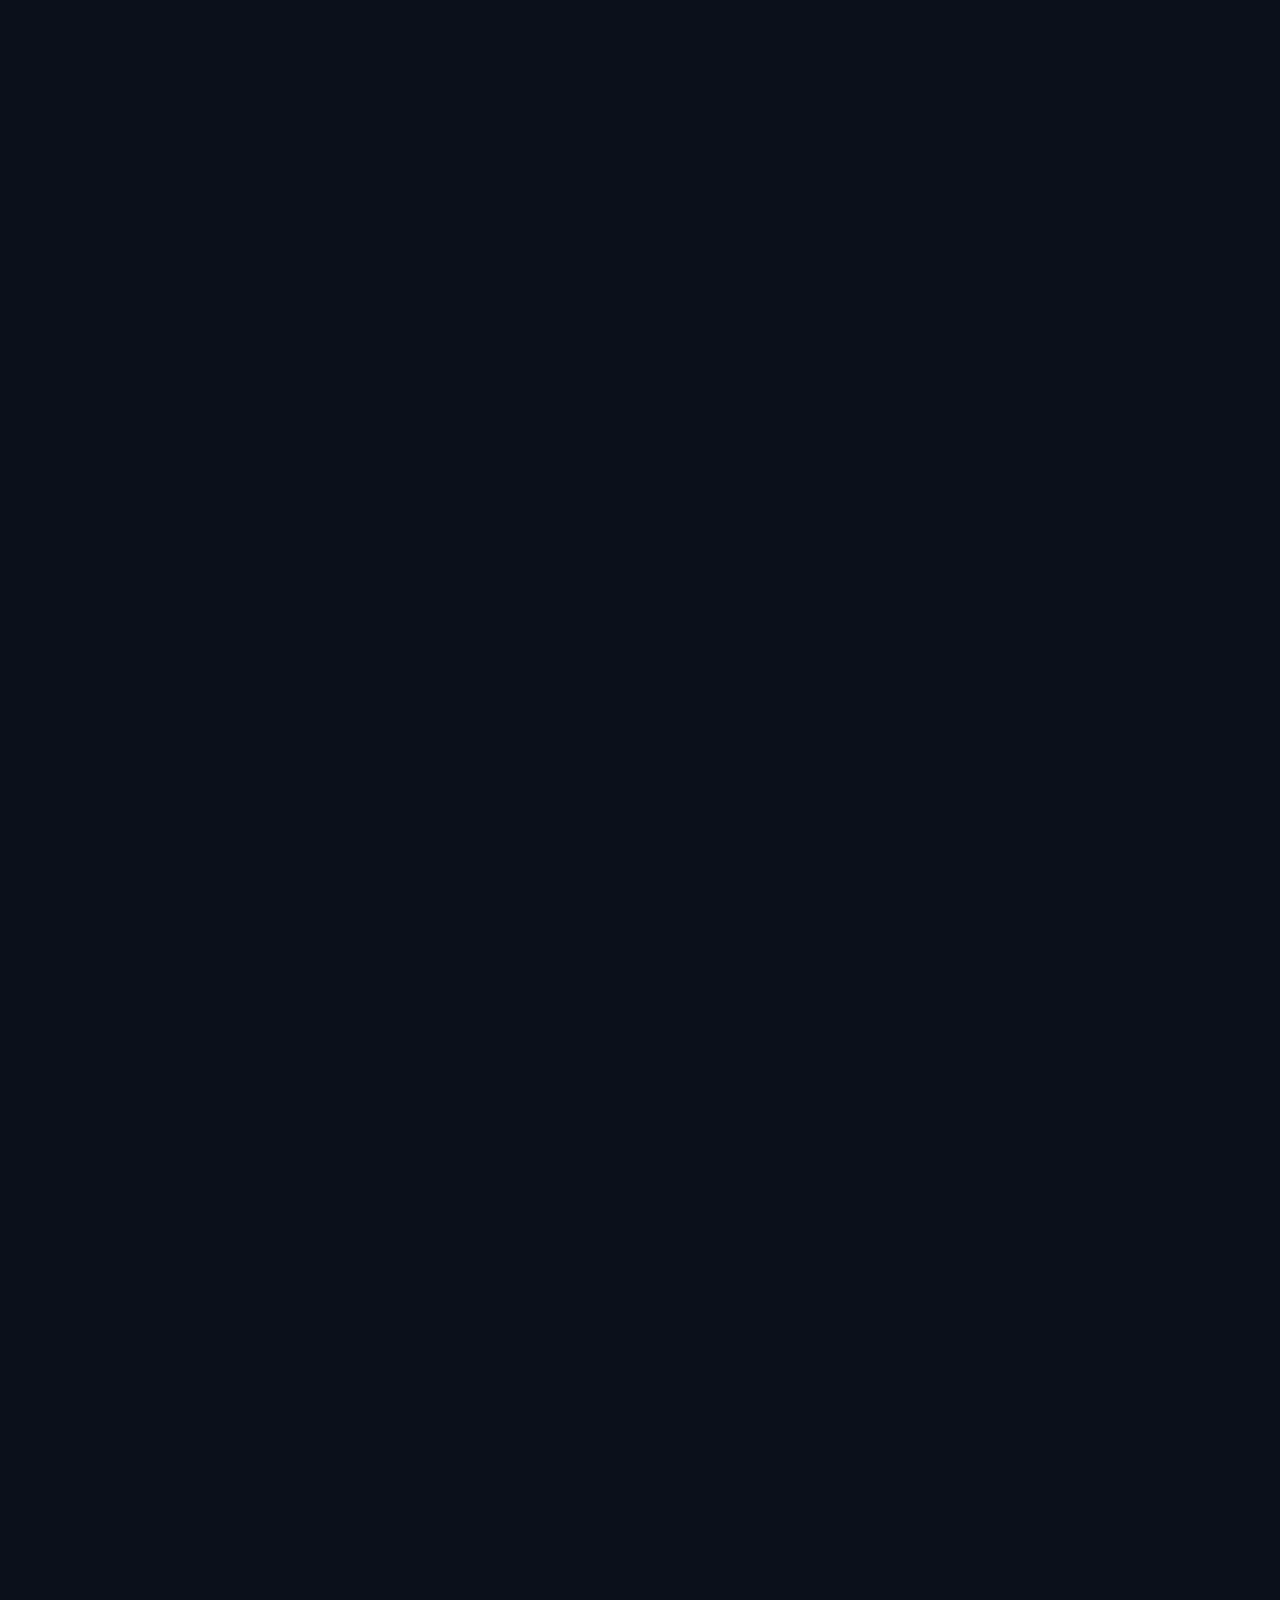
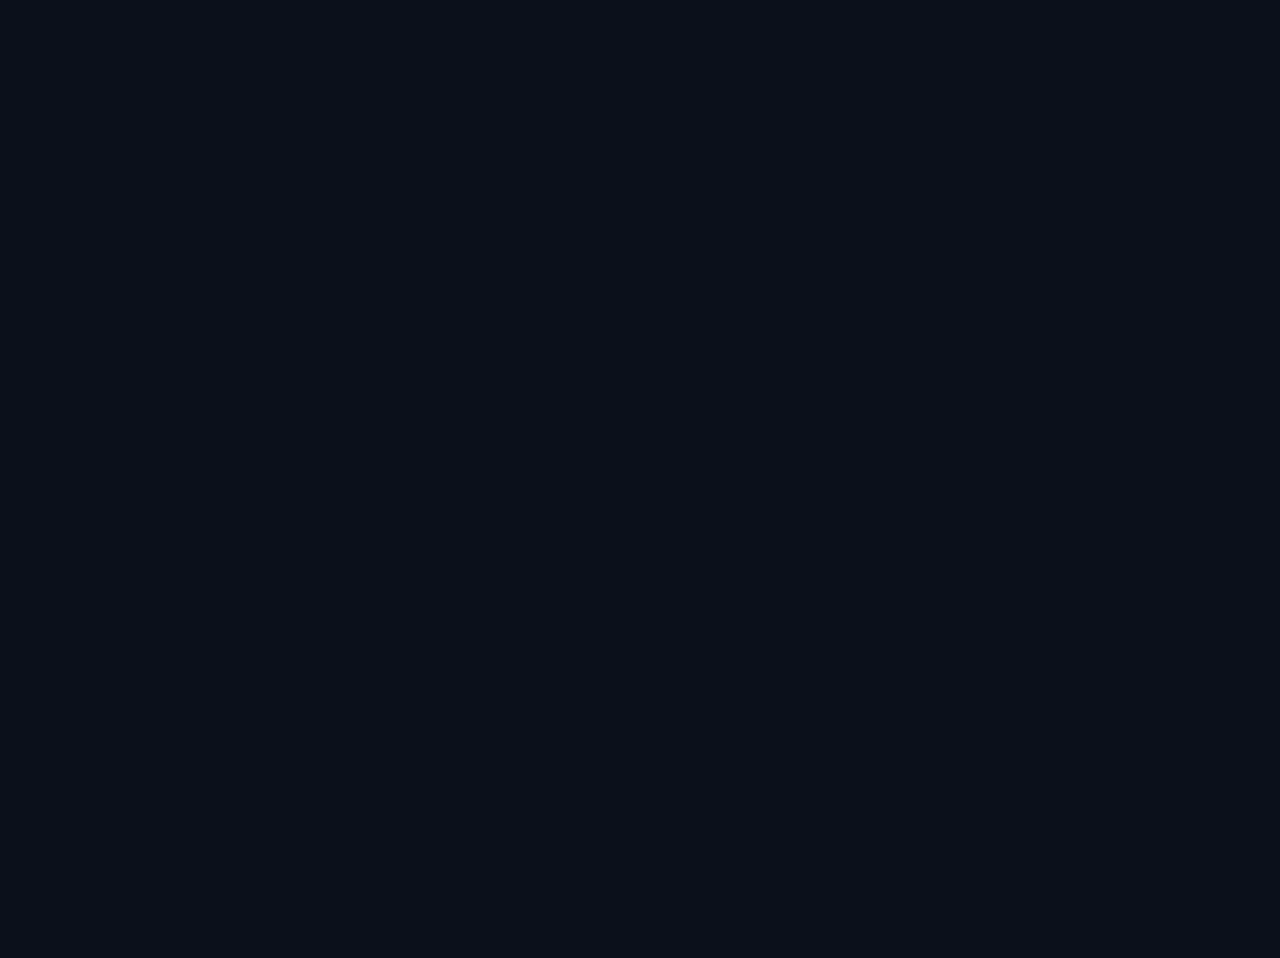
==== commit 08aac584: "1" ====
--- a/about.html
+++ b/about.html
@@ -30,10 +30,10 @@
               <div class="header-middle" style="margin-right:0">
                 <nav role="navigation" class="header-nav-menu-wrapper w-nav-menu">
                   <ul role="list" class="header-nav-menu-list">
-                    <li class="header-nav-list-item middle"><a href="index.html" class="header-nav-link w-nav-link" data-i18n="nav_home">首页</a></li>
+                    <li class="header-nav-list-item middle"><a href="./index.html" class="header-nav-link w-nav-link" data-i18n="nav_home">首页</a></li>
                     <li class="header-nav-list-item middle"><a href="" class="header-nav-link w-nav-link" data-i18n="nav_about">关于我们</a></li>
                     <li class="header-nav-list-item middle">
-                      <a href="/en-about.html" class="header-nav-link dropdown-nav-link w-dropdown-toggle">
+                      <a href="./en-about.html" class="header-nav-link dropdown-nav-link w-dropdown-toggle">
                         <div id="icon" style="position:relative; top:2px;right:5px">
                           <svg t="1690967136118" class="icon" viewbox="0 0 1024 1024" version="1.1" xmlns="http://www.w3.org/2000/svg" p-id="13941" width="16" height="16">
                             <path d="M547.797333 638.208l-104.405333-103.168 1.237333-1.28a720.170667 720.170667 0 0 0 152.490667-268.373333h120.448V183.082667h-287.744V100.906667H347.605333v82.218666H59.818667V265.386667h459.178666a648.234667 648.234667 0 0 1-130.304 219.946666 643.242667 643.242667 0 0 1-94.976-137.728H211.541333a722.048 722.048 0 0 0 122.453334 187.434667l-209.194667 206.378667 58.368 58.368 205.525333-205.525334 127.872 127.829334 31.232-83.84m231.424-208.426667h-82.218666l-184.96 493.312h82.218666l46.037334-123.306667h195.242666l46.464 123.306667h82.218667l-185.002667-493.312m-107.690666 287.744l66.56-178.005333 66.602666 178.005333z" fill="#ffffff" p-id="13942"></path>
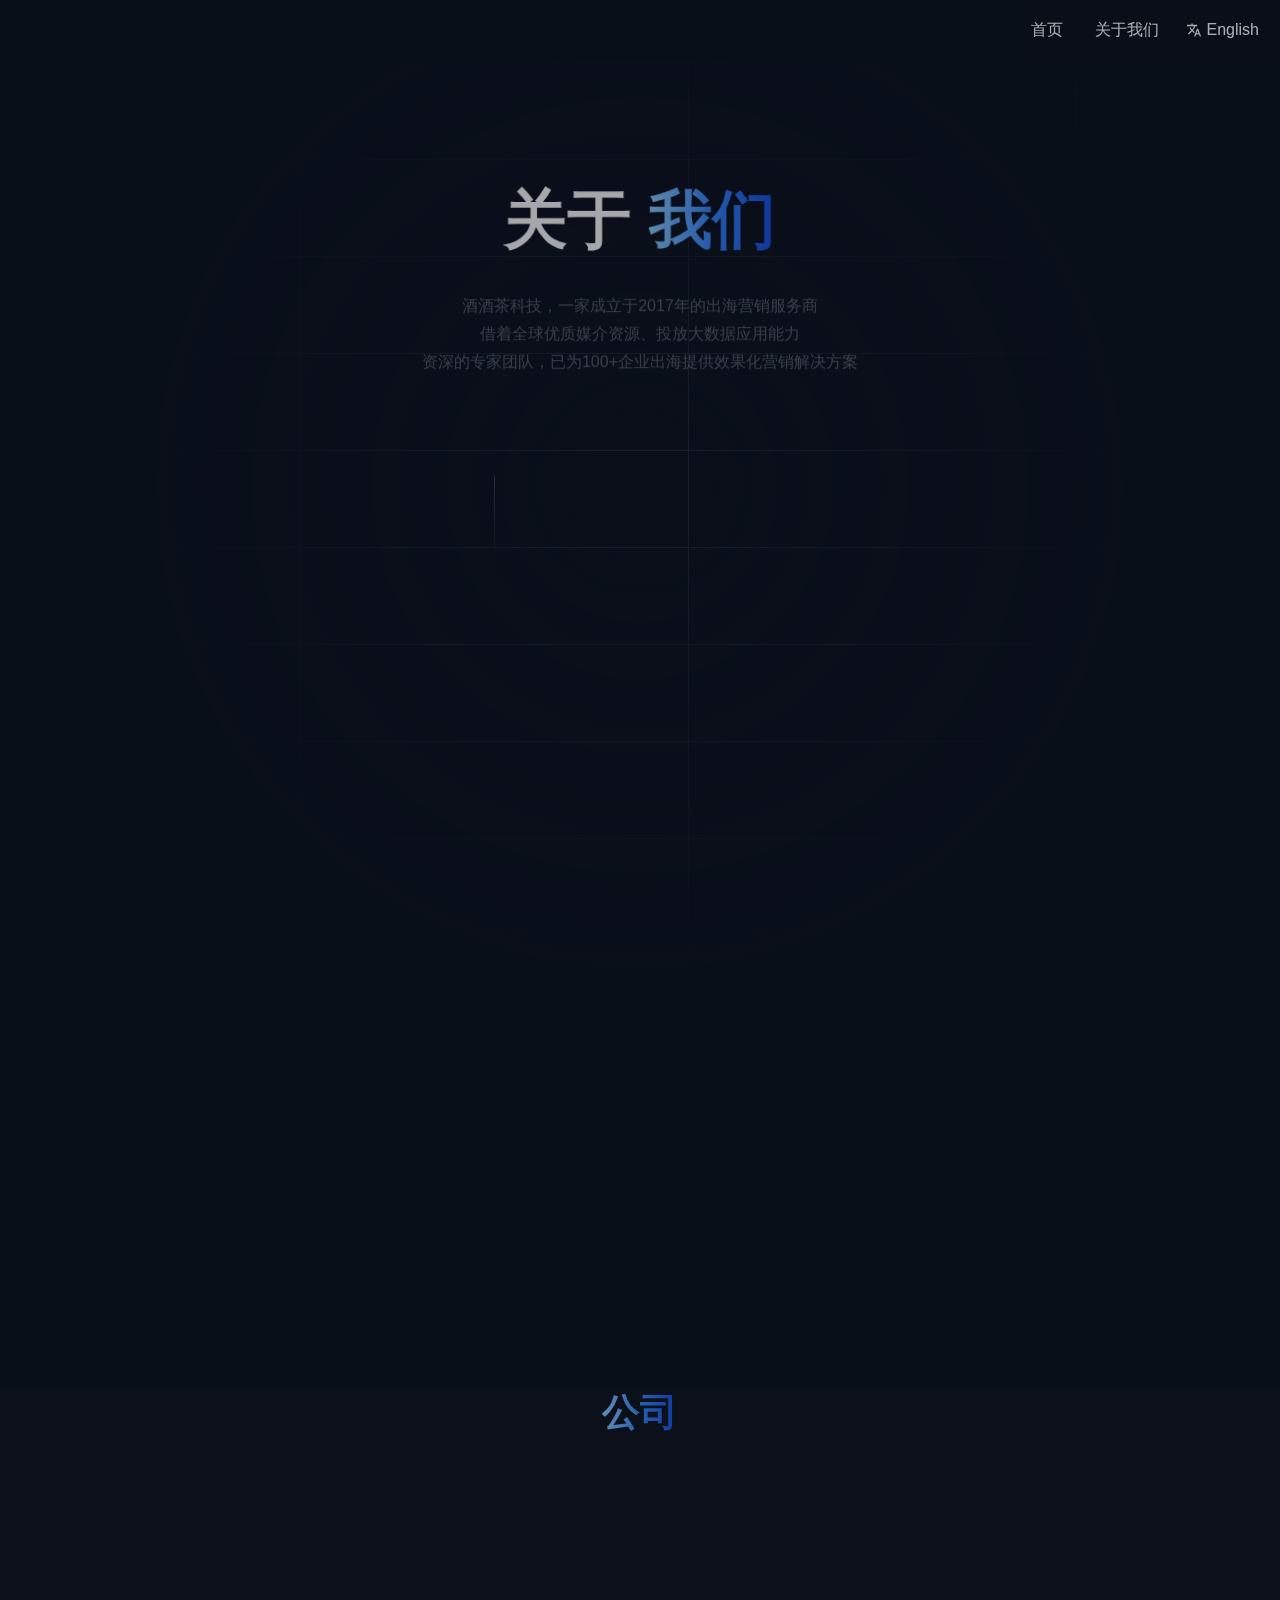
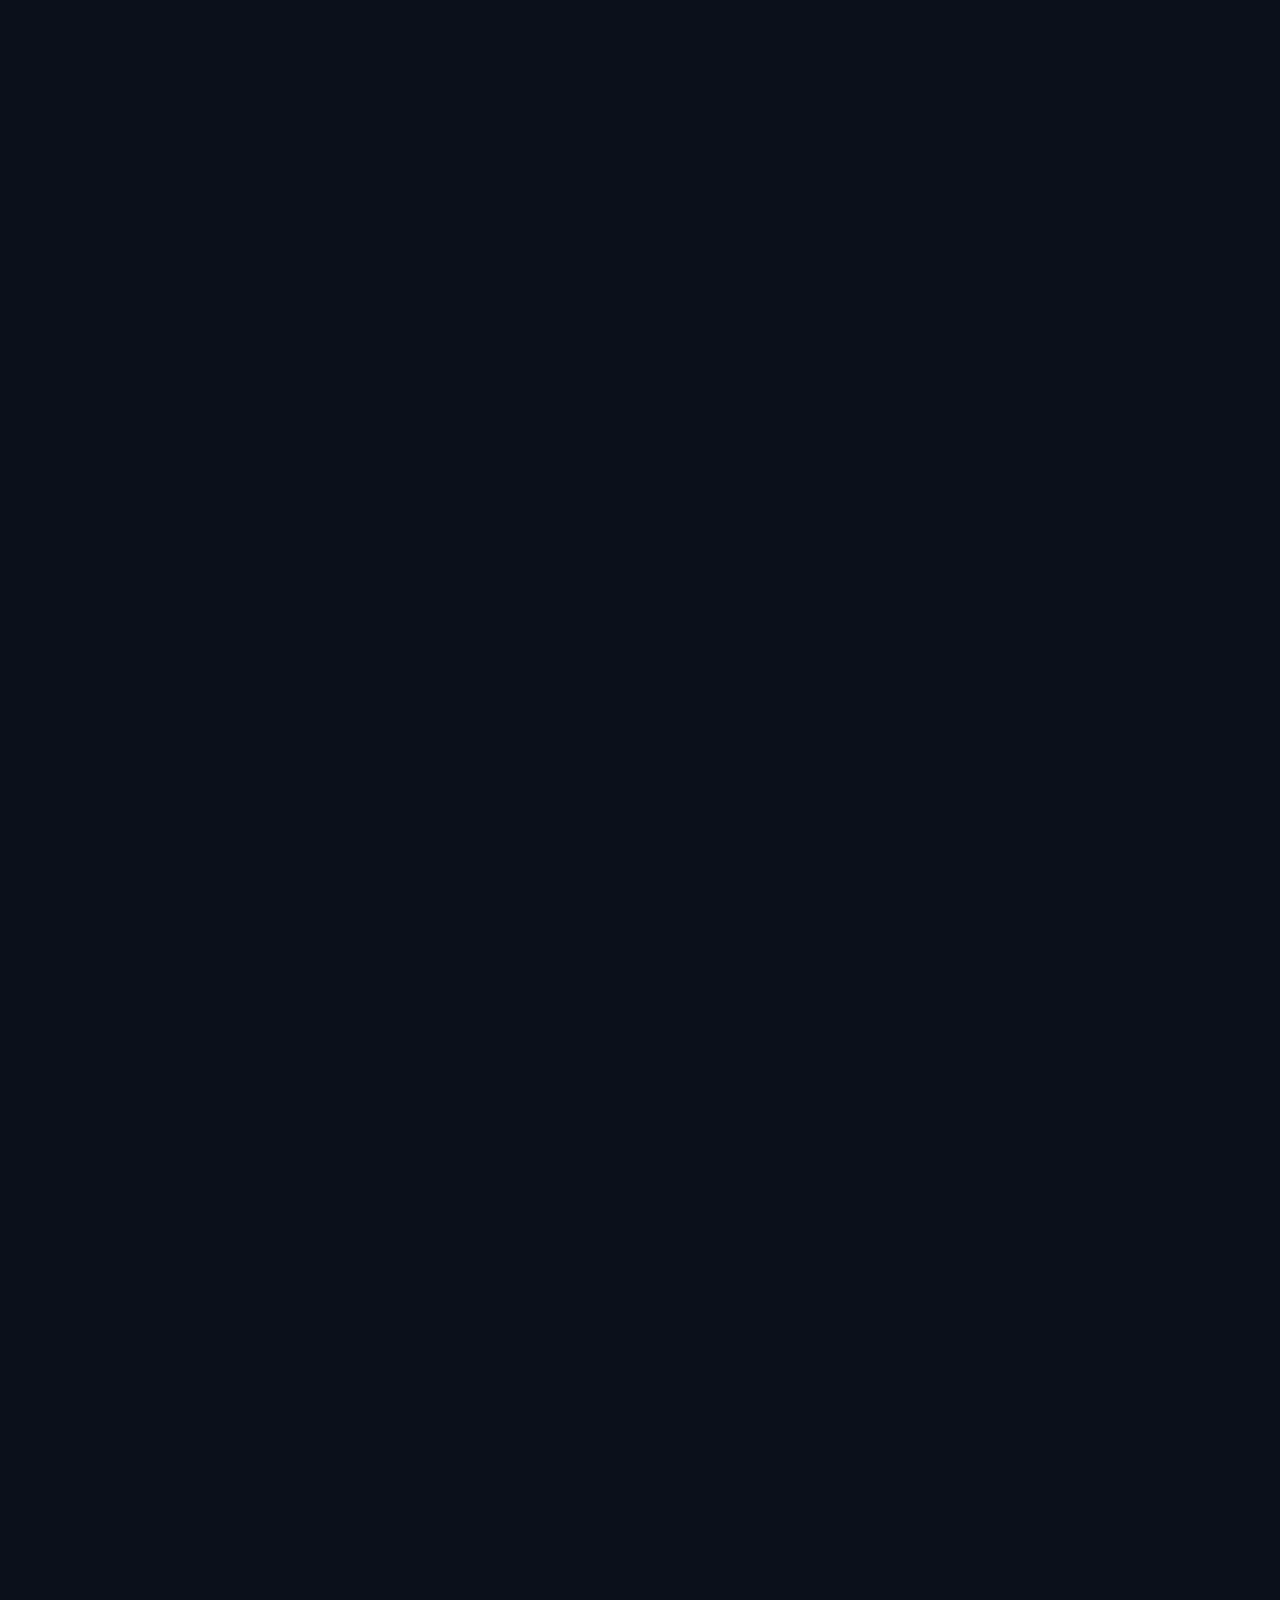
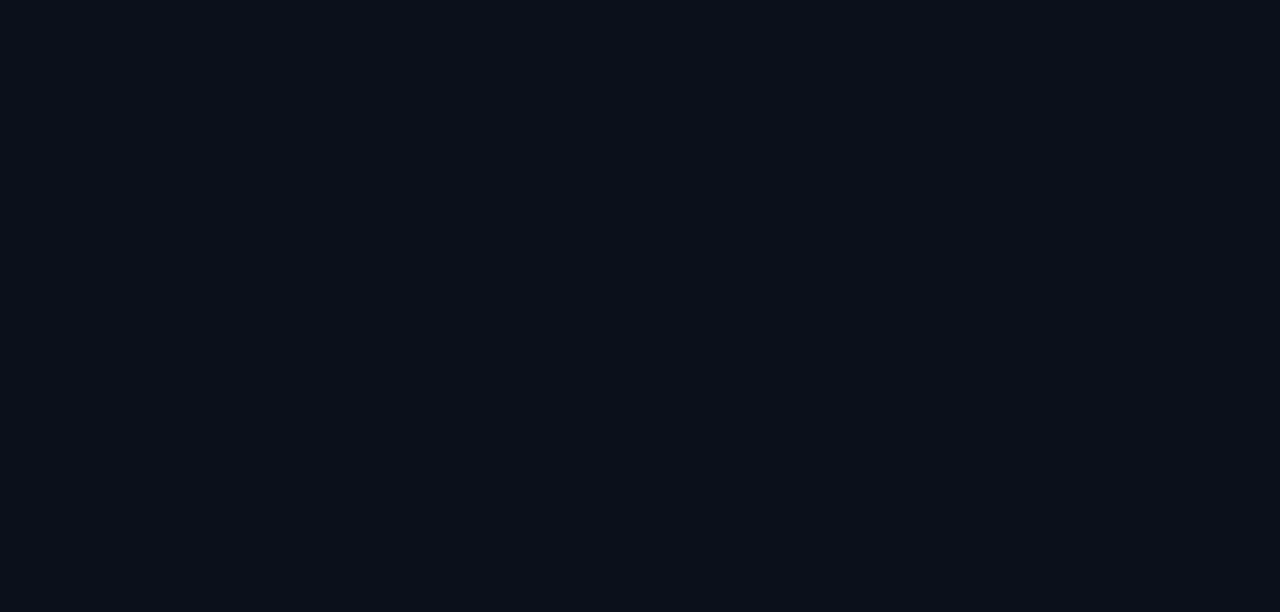
==== commit b52edd7d: "1" ====
--- a/about.html
+++ b/about.html
@@ -74,7 +74,7 @@
                   <p data-w-id="db4ec0d5-d39d-a780-3087-b1d18486c929" style="-webkit-transform:translate3d(0, 30px, 0) scale3d(1, 1, 1) rotateX(0) rotateY(0) rotateZ(0) skew(0, 0);-moz-transform:translate3d(0, 30px, 0) scale3d(1, 1, 1) rotateX(0) rotateY(0) rotateZ(0) skew(0, 0);-ms-transform:translate3d(0, 30px, 0) scale3d(1, 1, 1) rotateX(0) rotateY(0) rotateZ(0) skew(0, 0);transform:translate3d(0, 30px, 0) scale3d(1, 1, 1) rotateX(0) rotateY(0) rotateZ(0) skew(0, 0);opacity:0" class="mg-bottom-32px keep">
                     <span data-i18n="about_header_describe1">酒酒茶科技，一家成立于2017年的出海营销服务商</span><br>
                     <span data-i18n="about_header_describe2">借着全球优质媒介资源、投放大数据应用能力</span><br>
-                    <span data-i18n="about_header_describe3">资深的专家团队，已为1000+企业出海提供效果化营销解决方案</span>
+                    <span data-i18n="about_header_describe3">资深的专家团队，已为100+企业出海提供效果化营销解决方案</span>
                   </p>
                   <div data-w-id="297f67d0-ccca-20b9-2749-97f1733d9c9c" style="-webkit-transform:translate3d(0, 30px, 0) scale3d(1, 1, 1) rotateX(0) rotateY(0) rotateZ(0) skew(0, 0);-moz-transform:translate3d(0, 30px, 0) scale3d(1, 1, 1) rotateX(0) rotateY(0) rotateZ(0) skew(0, 0);-ms-transform:translate3d(0, 30px, 0) scale3d(1, 1, 1) rotateX(0) rotateY(0) rotateZ(0) skew(0, 0);transform:translate3d(0, 30px, 0) scale3d(1, 1, 1) rotateX(0) rotateY(0) rotateZ(0) skew(0, 0);opacity:0" class="buttons-row center"><a href="" class="btn-primary w-button" data-i18n="btn1">了解更多</a>
                   </div>
@@ -115,7 +115,7 @@
                     <div class="inner-container _400px---mbl center">
                       <h2 class="mg-bottom-14px">
                         <span></span>
-                        <span class="gradient-color-01" data-i18n="about_section1_title1">公司发展历程</span>
+                        <span class="gradient-color-01" data-i18n="about_section1_title1">公司</span>
                       </h2>
                     </div>
                   </div>
@@ -140,54 +140,13 @@
                       <div class="image-wrapper"><img src="assets/image/6365c32bd10df4cad6f4a17d_icon-1-timeline-dataplus-template.svg" loading="eager" alt="关于我们" class="image cover"></div>
                     </div>
                     <div id="w-node-_6d4e0d23-ec41-88fc-c312-987c2103e098-fc68094a">
-                      <h3 class="heading-h5-size" style="margin-bottom:0;line-height:31px;" data-i18n="about_section1_item1_describe">积极拥抱AI浪潮，SuperAI营销工具正式上线</h3>
-                    </div>
-                  </div>
-                </div>
-              </div>
-            </div>
-            <div id="w-node-_85fb5929-b6b8-f479-67b8-d9c1aed13128-fc68094a" data-w-id="85fb5929-b6b8-f479-67b8-d9c1aed13128" style="-webkit-transform:translate3d(0, 30px, 0) scale3d(1, 1, 1) rotateX(0) rotateY(0) rotateZ(0) skew(0, 0);-moz-transform:translate3d(0, 30px, 0) scale3d(1, 1, 1) rotateX(0) rotateY(0) rotateZ(0) skew(0, 0);-ms-transform:translate3d(0, 30px, 0) scale3d(1, 1, 1) rotateX(0) rotateY(0) rotateZ(0) skew(0, 0);transform:translate3d(0, 30px, 0) scale3d(1, 1, 1) rotateX(0) rotateY(0) rotateZ(0) skew(0, 0);opacity:0" class="w-layout-grid grid-2-columns timeline---grid">
-              <div id="w-node-_85fb5929-b6b8-f479-67b8-d9c1aed13129-fc68094a">
-                <!--  <div class="mg-bottom-4px">
-                  <div class="text-100 medium color-neutral-400 text-uppercase" data-i18n="about_section1_item2_month">11月</div>
-                </div>
-                -->
-                <div class="heading-h3-size" data-i18n="about_section1_item2_year">2022年</div>
-              </div>
-              <div id="w-node-_85fb5929-b6b8-f479-67b8-d9c1aed1312f-fc68094a" class="inner-container _550px width-100">
-                <div id="w-node-_85fb5929-b6b8-f479-67b8-d9c1aed13130-fc68094a" class="card timeline-content">
-                  <div class="w-layout-grid grid-2-columns icon-left---default-grid v4">
-                    <div id="w-node-_85fb5929-b6b8-f479-67b8-d9c1aed13132-fc68094a" class="inner-container _31px">
-                      <div class="image-wrapper"><img src="assets/image/6365c32b39e0280faf59fbf5_icon-2-timeline-dataplus-template.svg" loading="eager" alt="关于我们" class="image cover"></div>
-                    </div>
-                    <div id="w-node-_85fb5929-b6b8-f479-67b8-d9c1aed13135-fc68094a">
-                      <h3 class="heading-h5-size" style="margin-bottom:0;line-height:31px;" data-i18n="about_section1_item2_describe">9月，设立深圳分公司；同年11月，广东酒酒茶科技有限责任公司荣获双创盛典企业奖项</h3>
-                    </div>
-                  </div>
-                </div>
-              </div>
-            </div>
-            <div id="w-node-c4130953-4333-e881-51f4-bf149bb206df-fc68094a" data-w-id="c4130953-4333-e881-51f4-bf149bb206df" style="-webkit-transform:translate3d(0, 30px, 0) scale3d(1, 1, 1) rotateX(0) rotateY(0) rotateZ(0) skew(0, 0);-moz-transform:translate3d(0, 30px, 0) scale3d(1, 1, 1) rotateX(0) rotateY(0) rotateZ(0) skew(0, 0);-ms-transform:translate3d(0, 30px, 0) scale3d(1, 1, 1) rotateX(0) rotateY(0) rotateZ(0) skew(0, 0);transform:translate3d(0, 30px, 0) scale3d(1, 1, 1) rotateX(0) rotateY(0) rotateZ(0) skew(0, 0);opacity:0" class="w-layout-grid grid-2-columns timeline---grid">
-              <div id="w-node-c4130953-4333-e881-51f4-bf149bb206e0-fc68094a">
-                <!--   <div class="mg-bottom-4px">
-                  <div class="text-100 medium color-neutral-400 text-uppercase" data-i18n="about_section1_item3_month">3月</div>
-                </div>
-              -->
-                <div class="heading-h3-size" data-i18n="about_section1_item3_year">2021年</div>
-              </div>
-              <div id="w-node-c4130953-4333-e881-51f4-bf149bb206e6-fc68094a" class="inner-container _550px width-100">
-                <div id="w-node-c4130953-4333-e881-51f4-bf149bb206e7-fc68094a" class="card timeline-content">
-                  <div class="w-layout-grid grid-2-columns icon-left---default-grid v4">
-                    <div id="w-node-c4130953-4333-e881-51f4-bf149bb206e9-fc68094a" class="inner-container _31px">
-                      <div class="image-wrapper"><img src="assets/image/6365c32b5303aa9272be096c_icon-3-timeline-dataplus-template.svg" loading="eager" alt="关于我们" class="image cover"></div>
-                    </div>
-                    <div id="w-node-c4130953-4333-e881-51f4-bf149bb206ec-fc68094a">
-                      <h3 class="heading-h5-size" style="margin-bottom:0;line-height:31px;" data-i18n="about_section1_item3_describe">荣获深圳跨境电子商务促进会副会长单位，积极参与清华大学捐赠贫困学子公益&厦门大学校庆公益</h3>
-                    </div>
-                  </div>
-                </div>
-              </div>
-            </div>
+                      <h3 class="heading-h5-size" style="margin-bottom:0;line-height:31px;" data-i18n="about_section1_item1_describe">积极拥抱AI浪潮</h3>
+                    </div>
+                  </div>
+                </div>
+              </div>
+            </div>
+           
             <div id="w-node-_1d169ca5-7a36-b6dd-7e22-28c229429eed-fc68094a" data-w-id="1d169ca5-7a36-b6dd-7e22-28c229429eed" style="-webkit-transform:translate3d(0, 30px, 0) scale3d(1, 1, 1) rotateX(0) rotateY(0) rotateZ(0) skew(0, 0);-moz-transform:translate3d(0, 30px, 0) scale3d(1, 1, 1) rotateX(0) rotateY(0) rotateZ(0) skew(0, 0);-ms-transform:translate3d(0, 30px, 0) scale3d(1, 1, 1) rotateX(0) rotateY(0) rotateZ(0) skew(0, 0);transform:translate3d(0, 30px, 0) scale3d(1, 1, 1) rotateX(0) rotateY(0) rotateZ(0) skew(0, 0);opacity:0" class="w-layout-grid grid-2-columns timeline---grid">
               <div id="w-node-_1d169ca5-7a36-b6dd-7e22-28c229429eee-fc68094a">
                 <!--  <div class="mg-bottom-4px">
